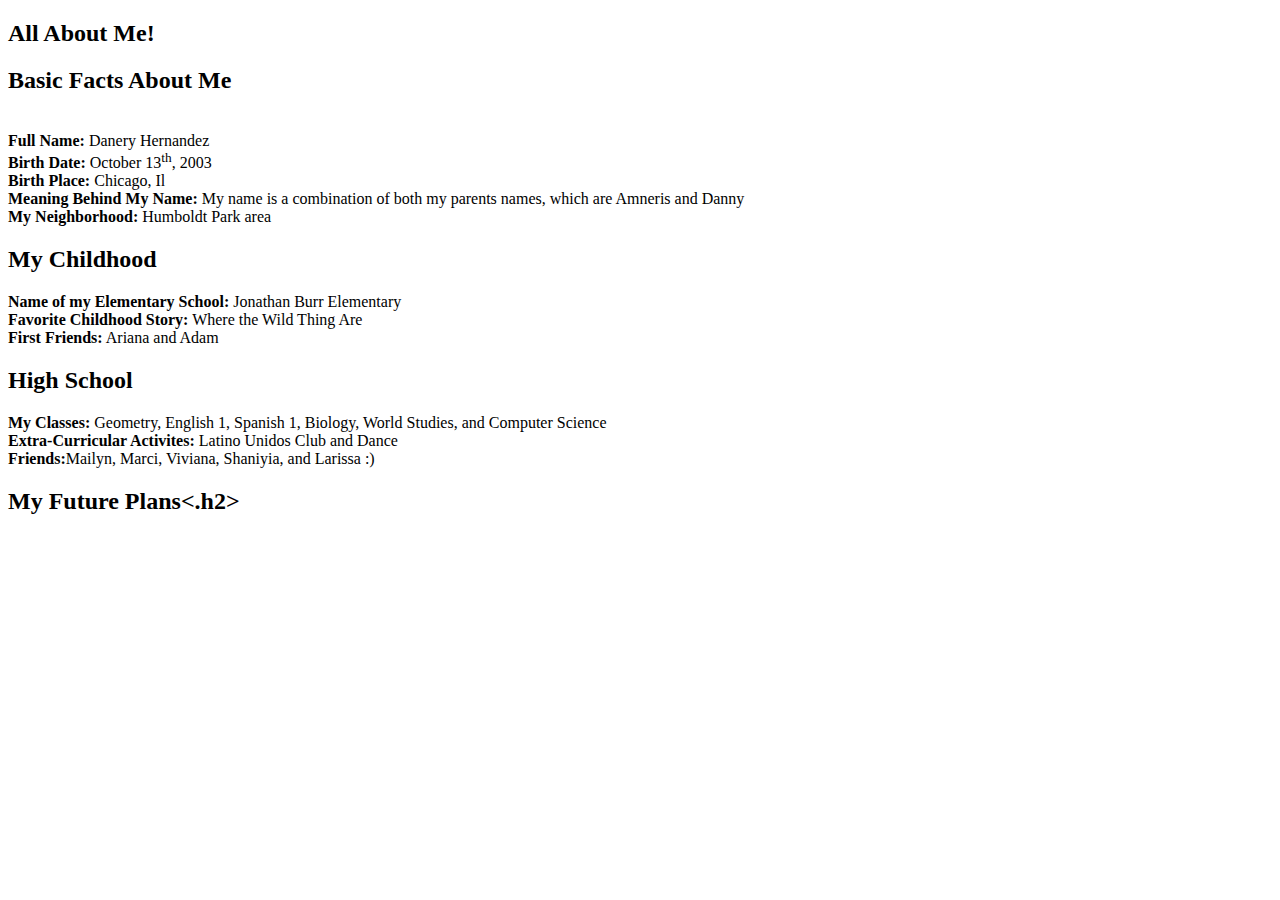
==== about me/index.html @ af3f6898 "Update index.html" ====
<!doctype html>
<html>
    <head> 
        <title>All About Me!</title>
        <meta name= "viewpoint" content="width=device=width">
        <meta name= "description" content="About Me Page">
    </head>
        
    <header>
        <h2> All About Me! </h2>
    </header>
    
    <body>
        <h2>Basic Facts About Me</h2>
        <br>
        <strong>Full Name:</strong> Danery Hernandez
        <br>
        <strong>Birth Date:</strong> October 13<sup>th</sup>, 2003
        <br>
        <strong>Birth Place:</strong> Chicago, Il
        <br>
        <strong>Meaning Behind My Name:</strong> My name is a combination of both my parents names, which are Amneris and Danny
        <br>
        <strong>My Neighborhood:</strong> Humboldt Park area
        <br>
        
        <h2>My Childhood</h2>
        <strong>Name of my Elementary School:</strong> Jonathan Burr Elementary
        <br>
        <strong>Favorite Childhood Story:</strong> Where the Wild Thing Are
        <br>
        <strong>First Friends:</strong> Ariana and Adam
        <br>
        
        <h2>High School</h2>
        <strong>My Classes:</strong> Geometry, English 1, Spanish 1, Biology, World Studies, and Computer Science
        <br>
        <strong>Extra-Curricular Activites:</strong> Latino Unidos Club and Dance
        <br>
        <strong>Friends:</strong>Mailyn, Marci, Viviana, Shaniyia, and Larissa :)
        <br>
        
        <h2>My Future Plans<.h2>
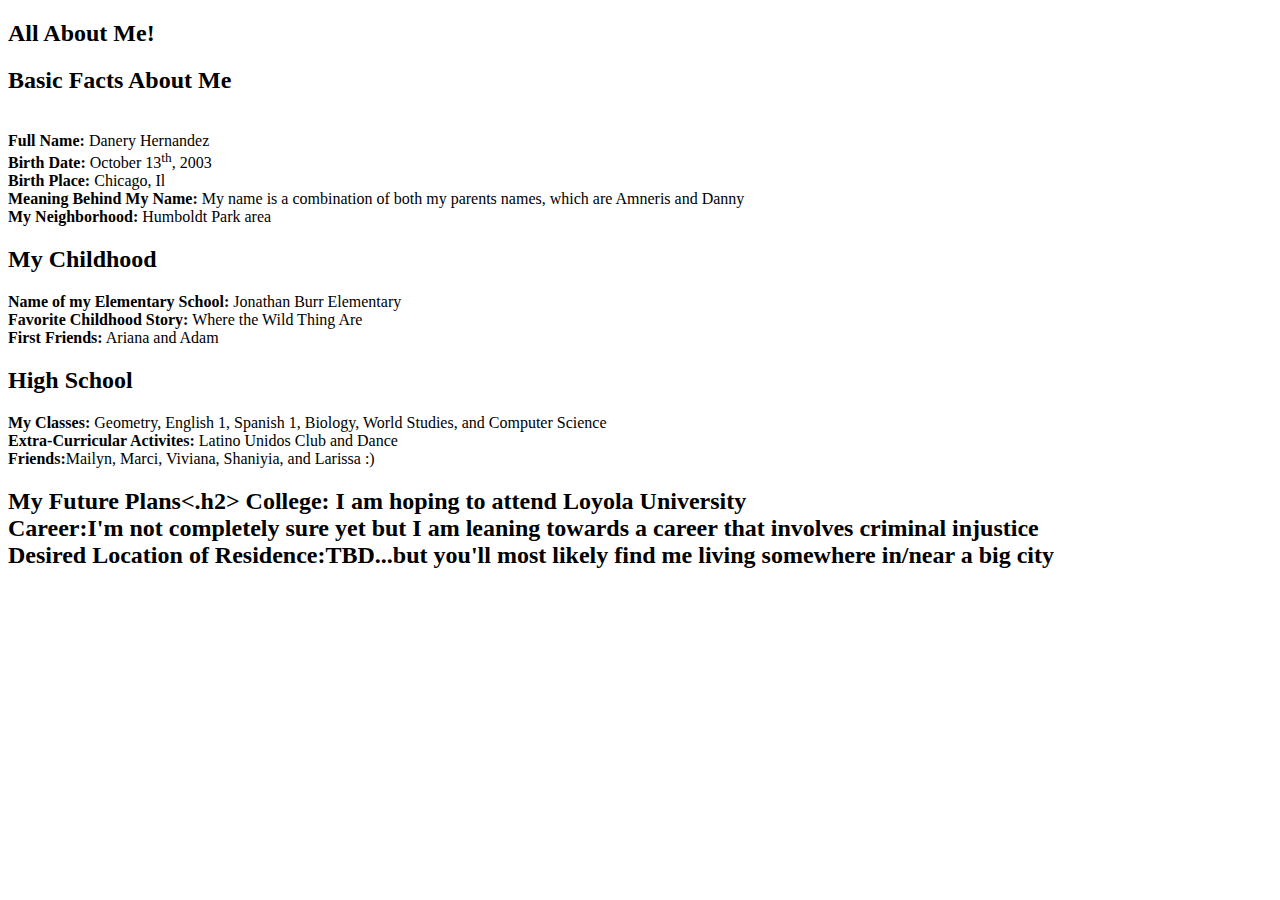
==== commit 7d739da9: "Update index.html" ====
--- a/about me/index.html
+++ b/about me/index.html
@@ -41,6 +41,18 @@
         <br>
         
         <h2>My Future Plans<.h2>
+        <strong>College:</strong> I am hoping to attend Loyola University
+        <br>
+        <strong>Career:</strong>I'm not completely sure yet but I am leaning towards a career that involves criminal injustice
+        <br>
+        <strong>Desired Location of Residence:</strong>TBD...but you'll most likely find me living somewhere in/near a big city   
+    </body>
+            
+</html>
+            
+            
+            
+            
         
            
 
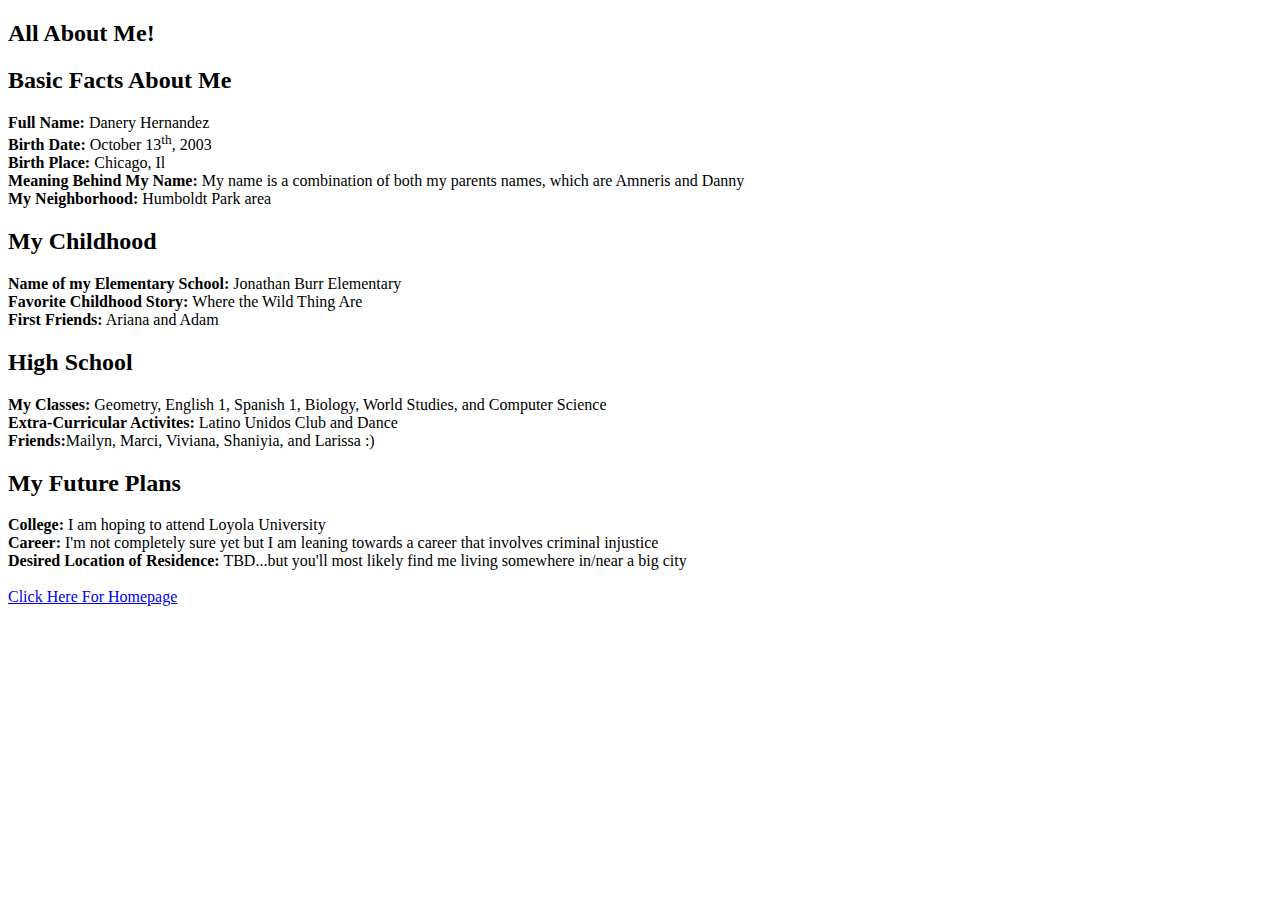
==== commit 804cfe0c: "Update index.html" ====
--- a/about me/index.html
+++ b/about me/index.html
@@ -4,6 +4,7 @@
         <title>All About Me!</title>
         <meta name= "viewpoint" content="width=device=width">
         <meta name= "description" content="About Me Page">
+        <link rel="stylesheet" href="/main.css">
     </head>
         
     <header>
@@ -12,7 +13,6 @@
     
     <body>
         <h2>Basic Facts About Me</h2>
-        <br>
         <strong>Full Name:</strong> Danery Hernandez
         <br>
         <strong>Birth Date:</strong> October 13<sup>th</sup>, 2003
@@ -40,12 +40,15 @@
         <strong>Friends:</strong>Mailyn, Marci, Viviana, Shaniyia, and Larissa :)
         <br>
         
-        <h2>My Future Plans<.h2>
+        <h2>My Future Plans</h2>
         <strong>College:</strong> I am hoping to attend Loyola University
         <br>
-        <strong>Career:</strong>I'm not completely sure yet but I am leaning towards a career that involves criminal injustice
+        <strong>Career:</strong> I'm not completely sure yet but I am leaning towards a career that involves criminal injustice
         <br>
-        <strong>Desired Location of Residence:</strong>TBD...but you'll most likely find me living somewhere in/near a big city   
+        <strong>Desired Location of Residence:</strong> TBD...but you'll most likely find me living somewhere in/near a big city  
+        <br>
+        <br>
+        <a href="https://daneryhernandez.github.io/" title= "Main Page" target= "_blank">Click Here For Homepage</a>
     </body>
             
 </html>
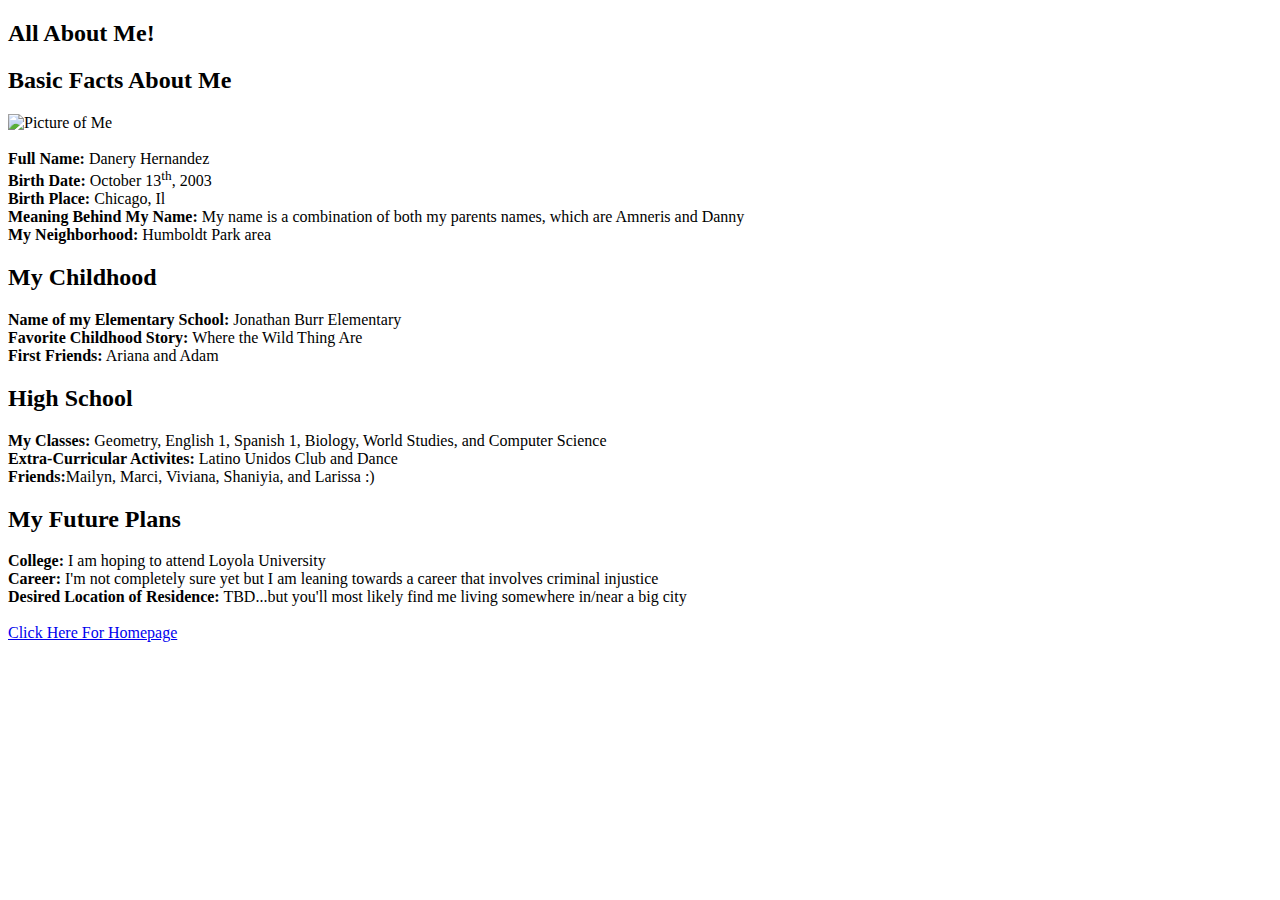
==== commit 1670e3e4: "Update index.html" ====
--- a/about me/index.html
+++ b/about me/index.html
@@ -13,6 +13,9 @@
     
     <body>
         <h2>Basic Facts About Me</h2>
+        <img src="https://daneryhernandez.github.io/IMG_1170.jpeg" width=150 alt="Picture of Me" title= "Hey look that's me">
+        <br>
+        <br>
         <strong>Full Name:</strong> Danery Hernandez
         <br>
         <strong>Birth Date:</strong> October 13<sup>th</sup>, 2003
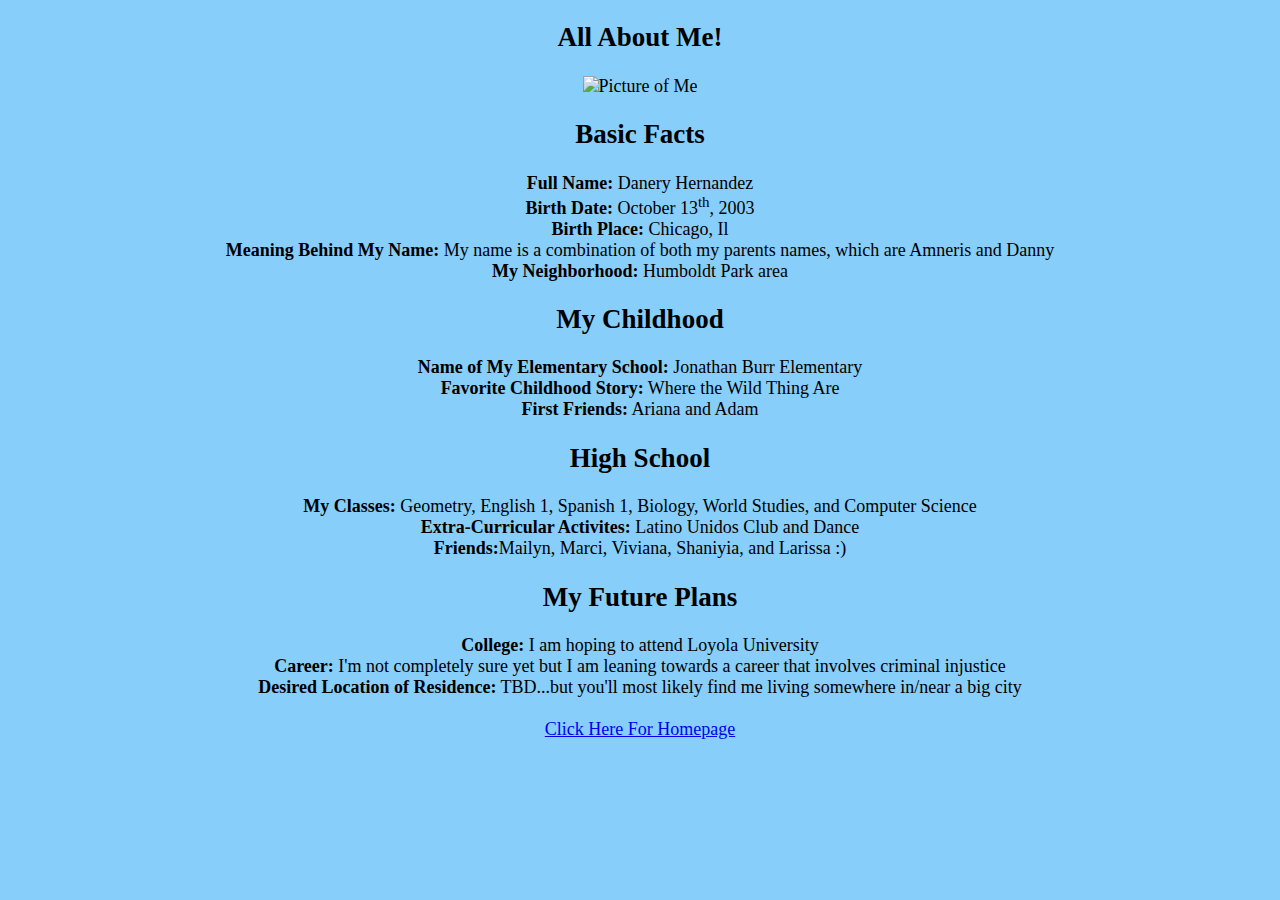
==== commit 8c58a0a1: "Update index.html" ====
--- a/about me/index.html
+++ b/about me/index.html
@@ -12,10 +12,9 @@
     </header>
     
     <body>
-        <h2>Basic Facts About Me</h2>
-        <img src="https://daneryhernandez.github.io/IMG_1170.jpeg" width=150 alt="Picture of Me" title= "Hey look that's me">
+        <img src="https://daneryhernandez.github.io/IMG_1170.jpeg" width=250 alt="Picture of Me" title= "Hey look that's me">
         <br>
-        <br>
+        <h2>Basic Facts</h2>
         <strong>Full Name:</strong> Danery Hernandez
         <br>
         <strong>Birth Date:</strong> October 13<sup>th</sup>, 2003
@@ -28,7 +27,7 @@
         <br>
         
         <h2>My Childhood</h2>
-        <strong>Name of my Elementary School:</strong> Jonathan Burr Elementary
+        <strong>Name of My Elementary School:</strong> Jonathan Burr Elementary
         <br>
         <strong>Favorite Childhood Story:</strong> Where the Wild Thing Are
         <br>
--- a/main.css
+++ b/main.css
@@ -0,0 +1,7 @@
+html{
+  background-color: lightSkyBlue;
+  font-family: 'Comic Sans MS', cursive;
+  font-size: 18px;
+  color: black;
+  text-align: center;
+}
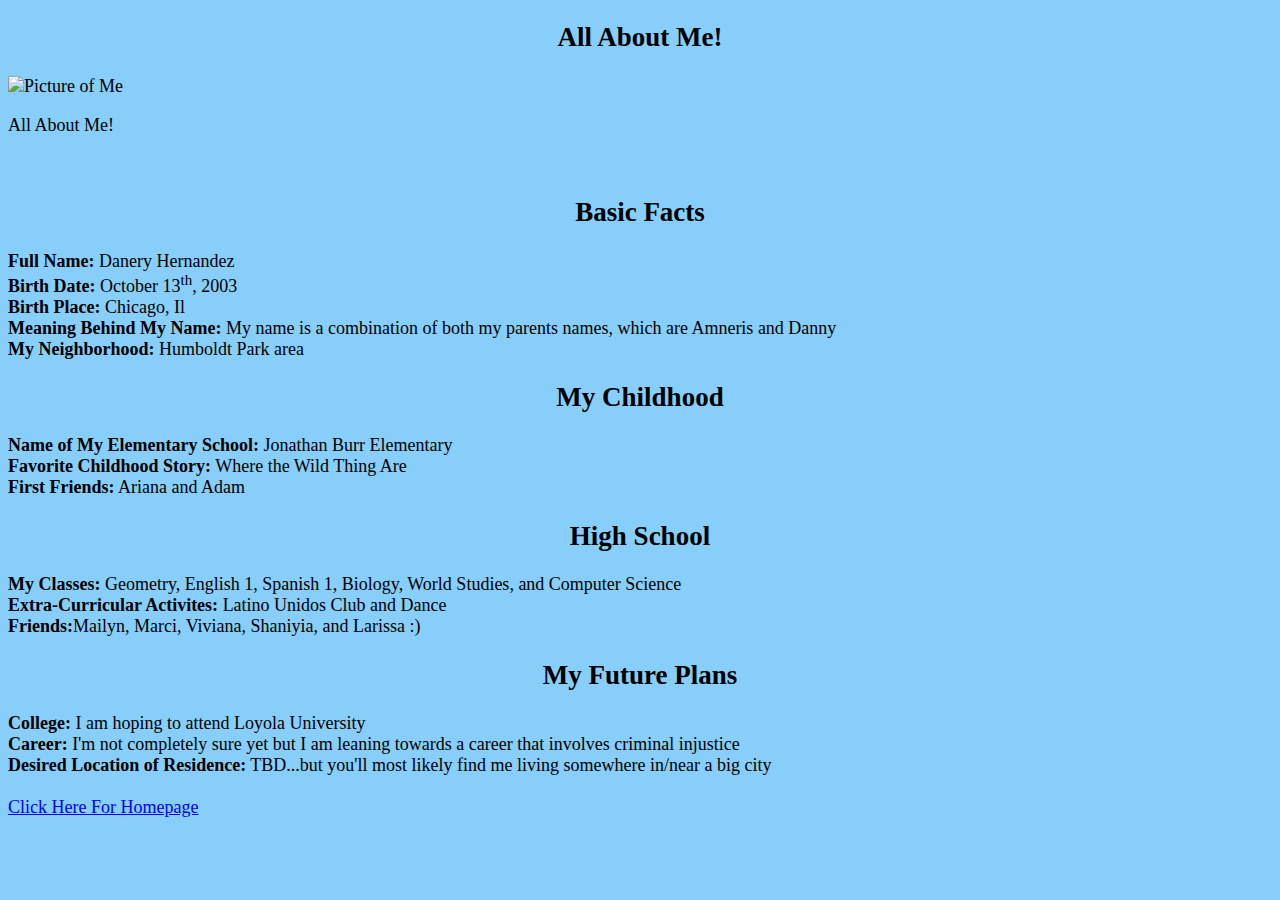
==== commit 06097e95: "Update index.html" ====
--- a/about me/index.html
+++ b/about me/index.html
@@ -13,6 +13,8 @@
     
     <body>
         <img src="https://daneryhernandez.github.io/IMG_1170.jpeg" width=250 alt="Picture of Me" title= "Hey look that's me">
+        <br>
+        <body onload=”changeColour(‘blinky’);”>   <script type=”text/javascript”><!–   function changeColour(elementId) {     var interval = 100;     var colour1 = “#ff00ff”, colour2 = “blue”;     if (document.getElementById) {       var element = document.getElementById(elementId);       element.style.color = (element.style.color == colour1) ? colour2 : colour1;       setTimeout(“changeColour(‘” + elementId + “‘)”, interval);     }   }   //–></script>   <p id=”blinky”>All About Me!</p> 
         <br>
         <h2>Basic Facts</h2>
         <strong>Full Name:</strong> Danery Hernandez
--- a/main.css
+++ b/main.css
@@ -3,5 +3,8 @@
   font-family: 'Comic Sans MS', cursive;
   font-size: 18px;
   color: black;
+}
+
+h1, h2 {
   text-align: center;
 }
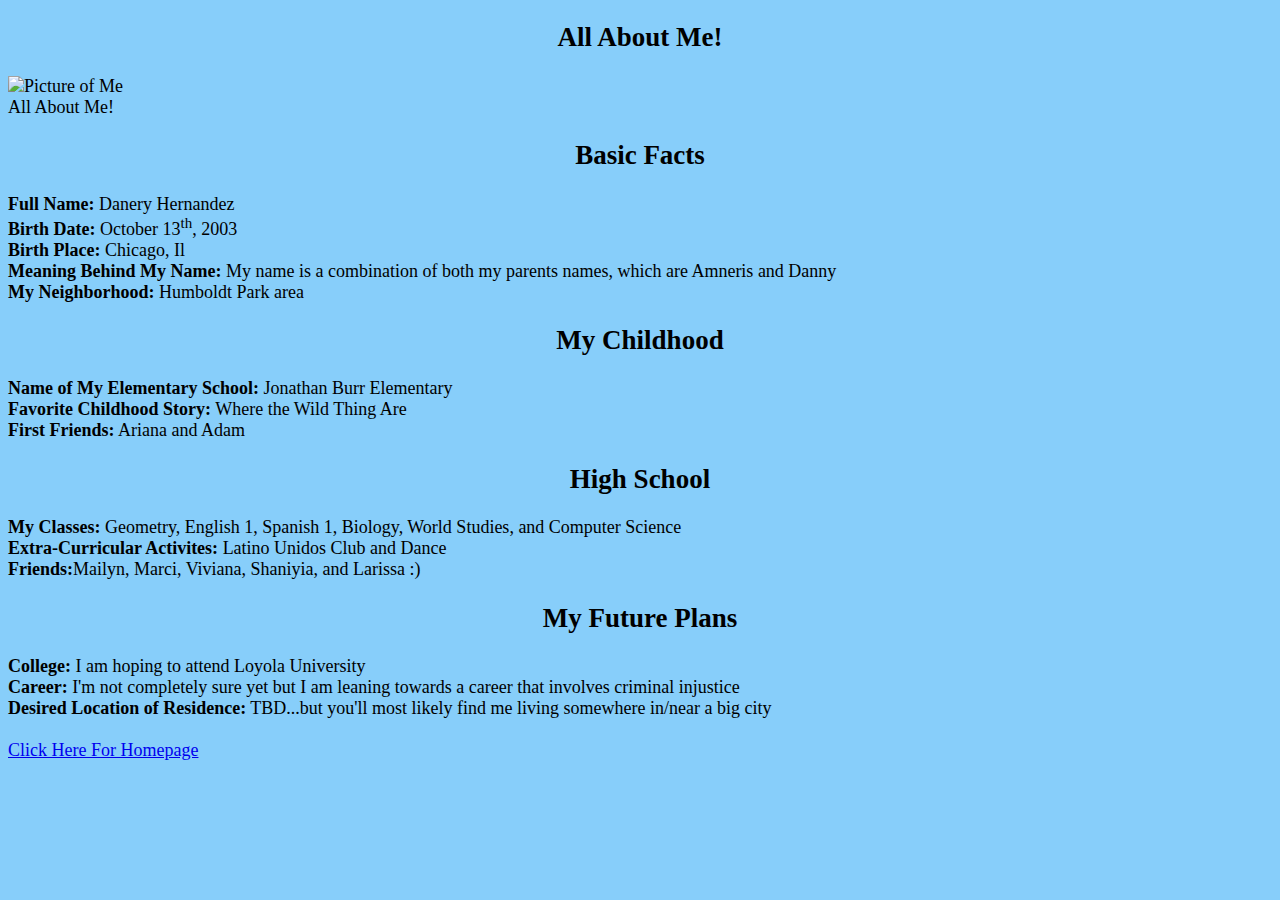
==== commit 491a4f26: "Update index.html" ====
--- a/about me/index.html
+++ b/about me/index.html
@@ -14,7 +14,7 @@
     <body>
         <img src="https://daneryhernandez.github.io/IMG_1170.jpeg" width=250 alt="Picture of Me" title= "Hey look that's me">
         <br>
-        <body onload=”changeColour(‘blinky’);”>   <script type=”text/javascript”><!–   function changeColour(elementId) {     var interval = 100;     var colour1 = “#ff00ff”, colour2 = “blue”;     if (document.getElementById) {       var element = document.getElementById(elementId);       element.style.color = (element.style.color == colour1) ? colour2 : colour1;       setTimeout(“changeColour(‘” + elementId + “‘)”, interval);     }   }   //–></script>   <p id=”blinky”>All About Me!</p> 
+        <blink>All About Me!</blink>
         <br>
         <h2>Basic Facts</h2>
         <strong>Full Name:</strong> Danery Hernandez
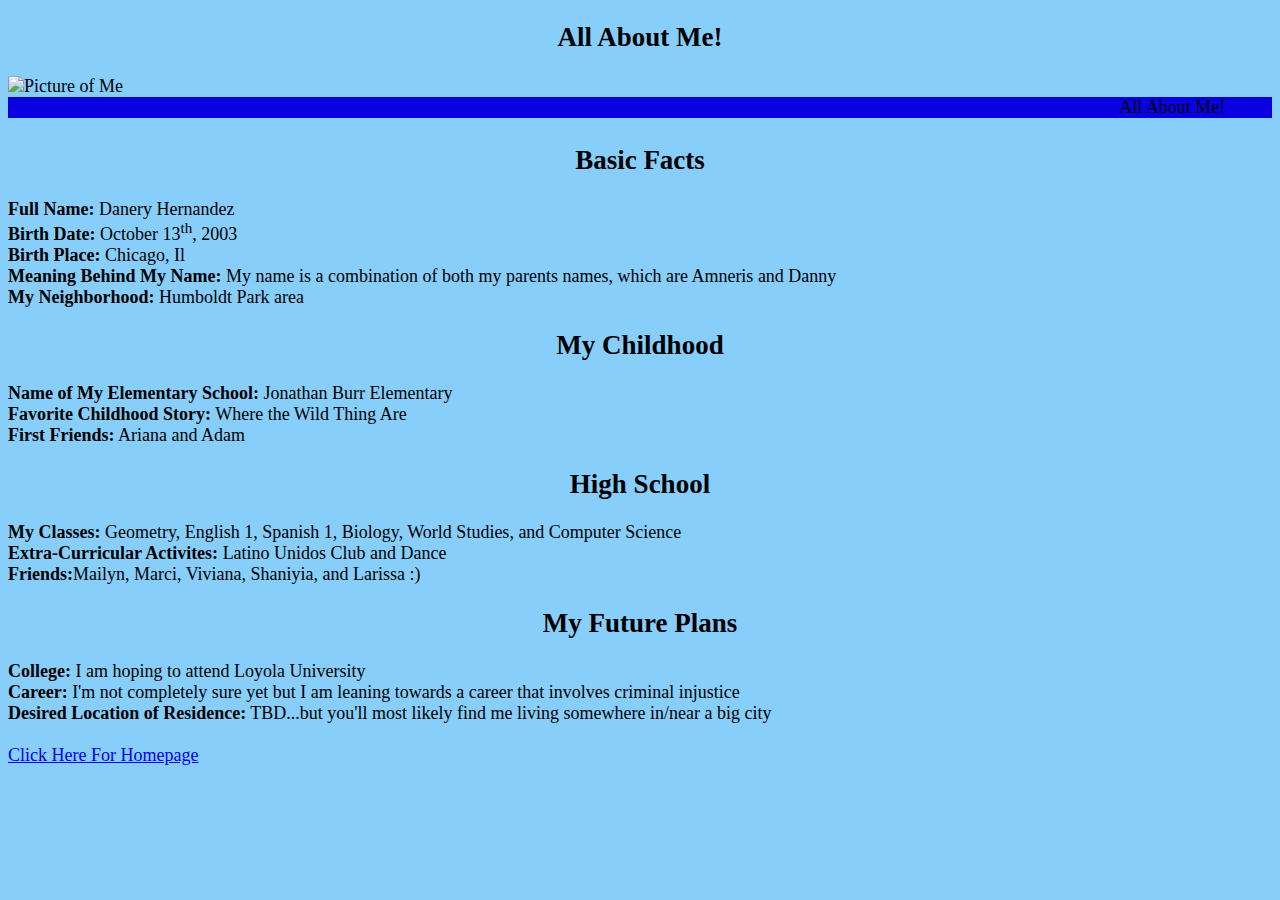
==== commit 6d4df36d: "Update index.html" ====
--- a/about me/index.html
+++ b/about me/index.html
@@ -14,7 +14,7 @@
     <body>
         <img src="https://daneryhernandez.github.io/IMG_1170.jpeg" width=250 alt="Picture of Me" title= "Hey look that's me">
         <br>
-        <blink>All About Me!</blink>
+        <marquee behavior=alternate width=”202″ scrollamount=”8″ scrolldelay=”95″ height=”37″ bgcolor=”Blue”>All About Me!</marquee>
         <br>
         <h2>Basic Facts</h2>
         <strong>Full Name:</strong> Danery Hernandez
